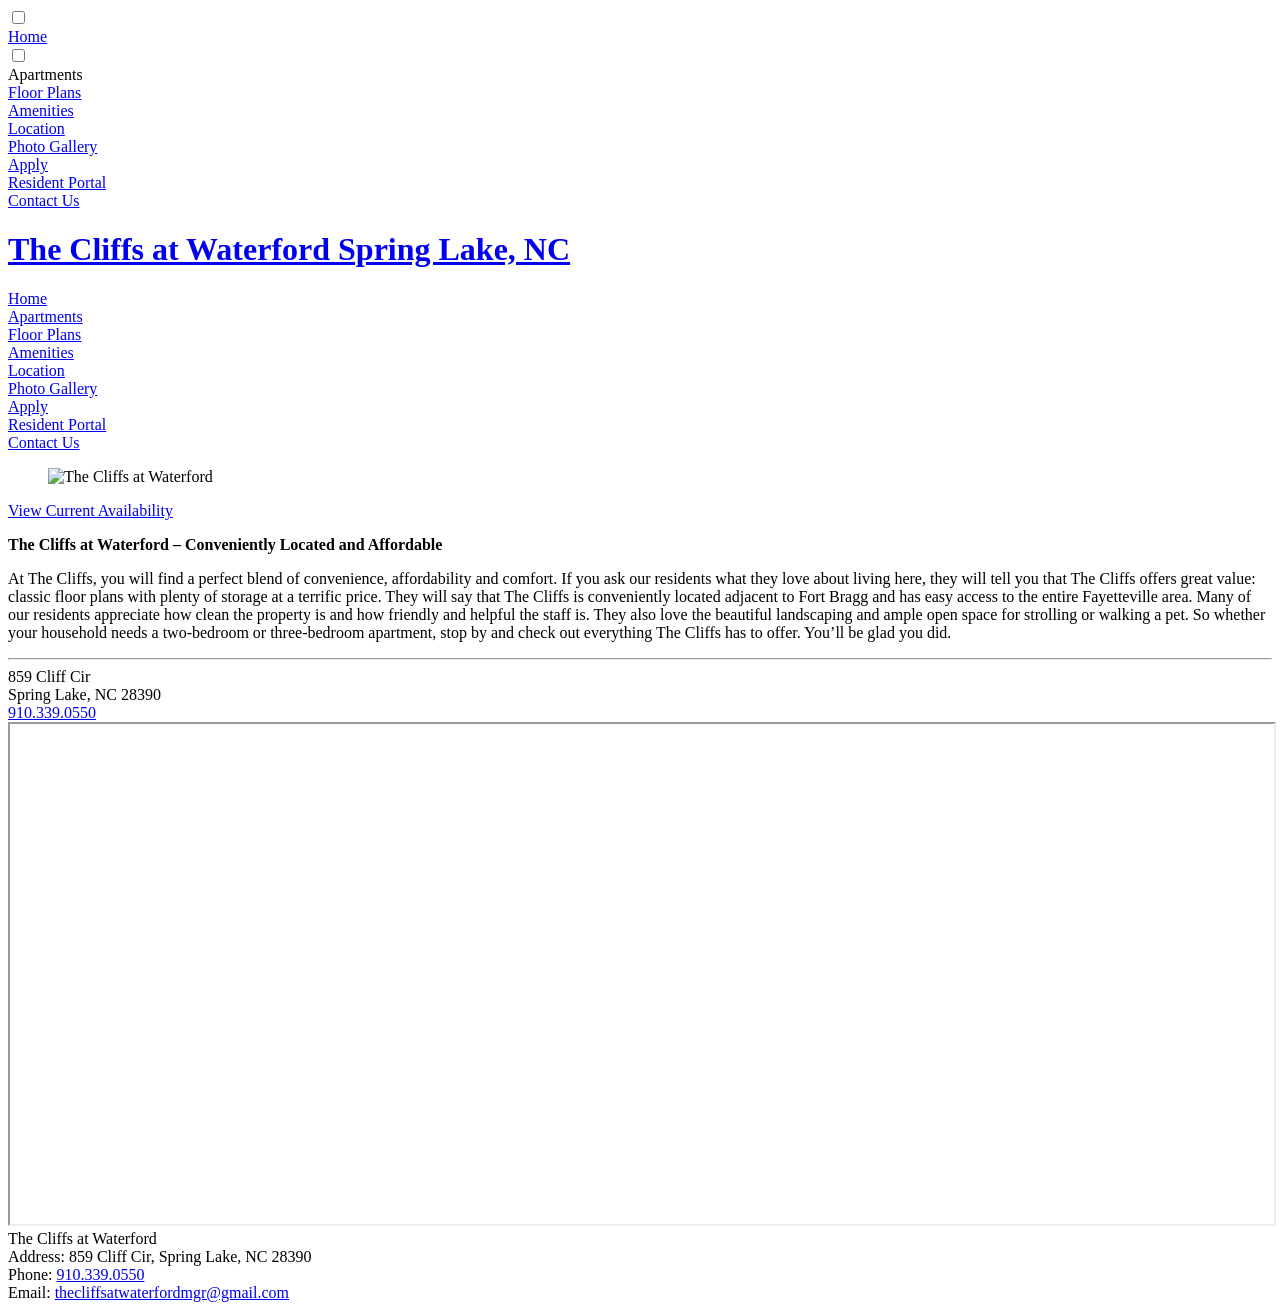
==== docs/index.html @ 9c2c74d5 "update base url and cname" ====
<!DOCTYPE html>
<html lang="en-us"><meta http-equiv="X-UA-Compatible" content="IE=edge,chrome=1">
<meta name="viewport" content="width=device-width, initial-scale=1">
<meta charset="utf-8" />

<title>The Cliffs at Waterford Spring Lake, NC</title>
<meta name="description" content="Welcome to The Cliffs at Waterford, luxury living, conveniently located, affordably priced"/>


<link rel="stylesheet" href="https://cliffsatwaterford.com/sass/main.css">


<link rel="canonical" href="https://cliffsatwaterford.com"/>
<meta itemprop="url" content="https://cliffsatwaterford.com"/>
<meta itemprop="name" content="The Cliffs at Waterford Spring Lake, NC"/>
<meta itemprop="description" content="Welcome to The Cliffs at Waterford, luxury living, conveniently located, affordably priced"/>


<link rel="apple-touch-icon" sizes="180x180" href="/favicon/apple-touch-icon.png">
<link rel="icon" type="image/png" sizes="32x32" href="/favicon/favicon-32x32.png">
<link rel="icon" type="image/png" sizes="16x16" href="/favicon/favicon-16x16.png">
<link rel="manifest" href="/favicon/site.webmanifest">


<meta property="og:url" content="https://cliffsatwaterford.com"/>
<meta property="og:type" content="website"/>
<meta property="og:title" content="The Cliffs at Waterford Spring Lake, NC"/>
<meta property="og:description" content="Welcome to The Cliffs at Waterford, luxury living, conveniently located, affordably priced"/>
<meta property="og:image" content="https://cliffsatwaterford.com/images/TheCliffs.jpg"/>
<meta property="og:locale" content="en-us"/>
<meta property="og:site_name" content="The Cliffs at Waterford Spring Lake, NC"/>


<meta name="twitter:url" content="https://cliffsatwaterford.com"/>
<meta name="twitter:card" content="summary"/>
<meta name="twitter:title" content="The Cliffs at Waterford Spring Lake, NC"/>
<meta name="twitter:description" content="Welcome to The Cliffs at Waterford, luxury living, conveniently located, affordably priced"/>
<body><input type="checkbox" id="ShowSidebarNavigation" class="∆--hide" />
<nav class="SidebarNavigation">
  <label for="ShowSidebarNavigation" class="SidebarNavigation__Closer"></label>
  <div class="SidebarNavigation__Container">
<div class="Navigation NavigationSidebar">
  
    
      <div class="Navigation__LinkContainer">
        <a href="/" class="Navigation__Link Navigation--Active">
          Home
        </a>
      </div>
    
  
    
      <input type="checkbox" id="NavigationSidebar__ParentApartments" name="NavigationSidebar__ExpandParent" class="NavigationSidebar__ExpandRadio ∆--hide" />
      <div class="Navigation__LinkContainer NavigationSidebar__Parent">
        <label for="NavigationSidebar__ParentApartments" class="Navigation__Link NavigationSidebar__ParentLink ∆--clickable">
          Apartments
        </label>
        <div class="NavigationSidebar__ChildrenContainer">
          
          <div class="NavigationSidebar__Child">
            <a href="/apartments/floorplans/" class="Navigation__Link">
            Floor Plans
          </a>
        </div>
        
          <div class="NavigationSidebar__Child">
            <a href="/apartments/amenities/" class="Navigation__Link">
            Amenities
          </a>
        </div>
        
          <div class="NavigationSidebar__Child">
            <a href="/apartments/location/" class="Navigation__Link">
            Location
          </a>
        </div>
        
      </div>
    </div>
    
  
    
      <div class="Navigation__LinkContainer">
        <a href="/gallery/" class="Navigation__Link">
          Photo Gallery
        </a>
      </div>
    
  
    
      <div class="Navigation__LinkContainer">
        <a href="/apply/" class="Navigation__Link">
          Apply
        </a>
      </div>
    
  
    
      <div class="Navigation__LinkContainer">
        <a href="/residents/" class="Navigation__Link">
          Resident Portal
        </a>
      </div>
    
  
    
      <div class="Navigation__LinkContainer">
        <a href="/contact/" class="Navigation__Link Button Button--Bold">
          Contact Us
        </a>
      </div>
    
  
</div>
</div>
</nav>
<header>
  <div class="HeaderContent">
    <a class="HeaderContent__HomeLink" href="/">
      <h1>The Cliffs at Waterford Spring Lake, NC</h1>
    </a>
    <div class="HeaderNavigation__Container">
<div class="Navigation NavigationHeader">
  
    
      <div class="Navigation__LinkContainer">
        <a href="/" class="Navigation__Link Navigation--Active">
          Home
        </a>
      </div>
    
  
    
      <div class="Navigation__LinkContainer">
        <a href="/apartments/floorplans" class="Navigation__Link">
          Apartments
        </a>
        <div class="NavigationHeader__ChildrenContainer">
          
            <div class="NavigationHeader__Child">
              <a href="/apartments/floorplans/" class="Navigation__Link">
                Floor Plans
              </a>
            </div>
          
            <div class="NavigationHeader__Child">
              <a href="/apartments/amenities/" class="Navigation__Link">
                Amenities
              </a>
            </div>
          
            <div class="NavigationHeader__Child">
              <a href="/apartments/location/" class="Navigation__Link">
                Location
              </a>
            </div>
          
        </div>
      </div>
    
  
    
      <div class="Navigation__LinkContainer">
        <a href="/gallery/" class="Navigation__Link">
          Photo Gallery
        </a>
      </div>
    
  
    
      <div class="Navigation__LinkContainer">
        <a href="/apply/" class="Navigation__Link">
          Apply
        </a>
      </div>
    
  
    
      <div class="Navigation__LinkContainer">
        <a href="/residents/" class="Navigation__Link">
          Resident Portal
        </a>
      </div>
    
  
    
      <div class="Navigation__LinkContainer">
        <a href="/contact/" class="Navigation__Link Button Button--Bold">
          Contact Us
        </a>
      </div>
    
  
</div>
</div>
    <label for="ShowSidebarNavigation" class="SidebarNavigation__Opener ∆--clickable">
      <div class="HamburgerIcon"></div>
    </label>
  </div>
</header>
<main class="Main">

<div class="MainContent text-center">
        <figure class="HomePage__BannerImage">
    <img src="/images/TheCliffs.jpg"
         alt="The Cliffs at Waterford"/> 
</figure>


  <a href="/apply/" class="Button Button--Dark">
    View Current Availability
  </a>


<p><strong>The Cliffs at Waterford &ndash; Conveniently Located and Affordable</strong></p>
<p>At The Cliffs, you will find a perfect blend of convenience, affordability and
comfort. If you ask our residents what they love about living here, they will
tell you that The Cliffs offers great value: classic floor plans with plenty of
storage at a terrific price. They will say that The Cliffs is conveniently
located adjacent to Fort Bragg and has easy access to the entire Fayetteville
area. Many of our residents appreciate how clean the property is and how friendly
and helpful the staff is. They also love the beautiful landscaping and ample open
space for strolling or walking a pet. So whether your household needs a two-bedroom
or three-bedroom apartment, stop by and check out everything The Cliffs has to
offer. You’ll be glad you did.</p>
<hr>
<div class="ContactInfo">
  <div>859 Cliff Cir</div>
  <div>Spring Lake, NC 28390</div>
  
    <div>
      <a class="ContactInfo--Normal" href="tel:910.339.0550">910.339.0550</a>
    </div>
  
</div>

<iframe
    src="https://www.google.com/maps/embed/v1/place?key=AIzaSyDU3vr9H2kUSnkmkvgWmxSNNl60NbV8U9Q&amp;q=The%20Cliffs%20at%20Waterford%20Spring%20Lake%20NC&amp;zoom=14"
    width="100%"
    height="500px"
    class="IFrame--AddBorder">
</iframe>


      </div>
    </main><footer>
  <div class="FooterContent">
    <div class="FooterContent--Bold FooterContent--Large">
      The Cliffs at Waterford
    </div>
    <div>
      
        <span class="FooterContent--Bold">Address:</span>
          859 Cliff Cir, Spring Lake, NC 28390
      
    </div>
    <div rel="tel">
      
        <span class="FooterContent--Bold">Phone:</span>
        <a class="FooterContent--Normal" href="tel:910.339.0550">910.339.0550</a>
      
    </div>
    <div>
      
        <span class="FooterContent--Bold">Email:</span>
        <a class="FooterContent--Normal" href="mailto:thecliffsatwaterfordmgr@gmail.com">thecliffsatwaterfordmgr@gmail.com</a>
      
    </div>
  </div>
</footer>
</body>
</html>
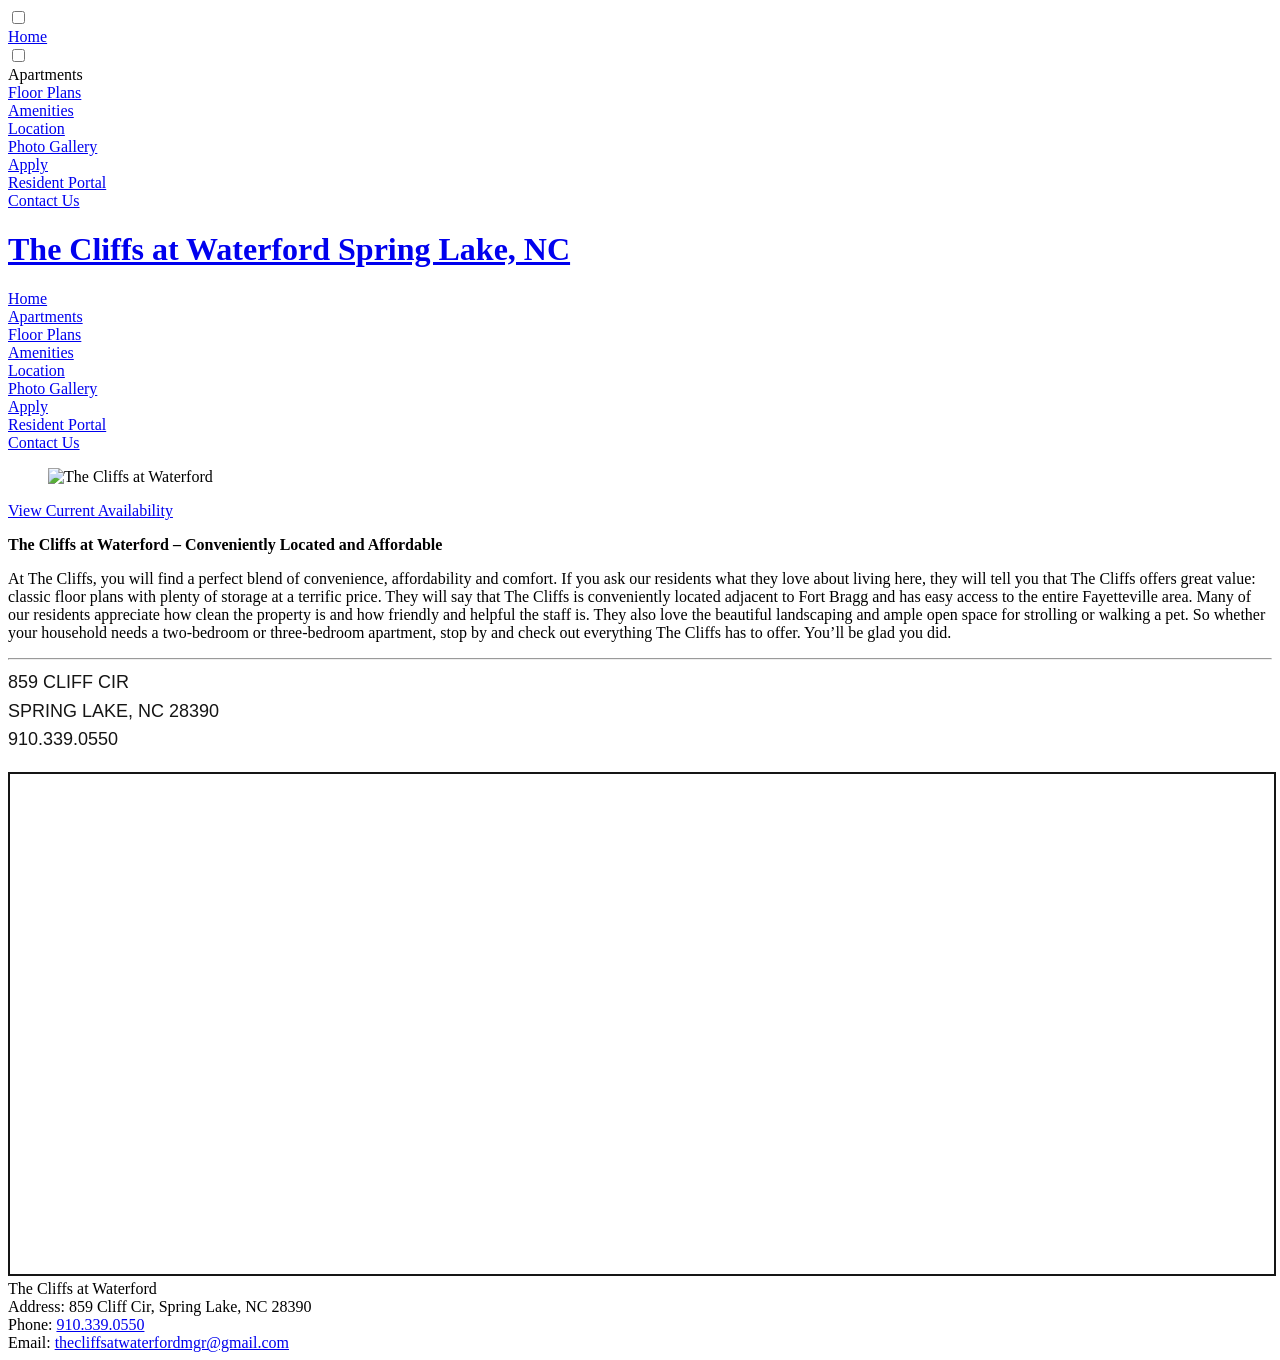
==== commit 135fea86: "update to newer theme" ====
--- a/docs/index.html
+++ b/docs/index.html
@@ -105,7 +105,7 @@
   
     
       <div class="Navigation__LinkContainer">
-        <a href="/contact/" class="Navigation__Link Button Button--Bold">
+        <a href="/contact/" class="Navigation__Link Button Button--Secondary Button--Rounded">
           Contact Us
         </a>
       </div>
@@ -185,7 +185,7 @@
   
     
       <div class="Navigation__LinkContainer">
-        <a href="/contact/" class="Navigation__Link Button Button--Bold">
+        <a href="/contact/" class="Navigation__Link Button Button--Secondary Button--Rounded">
           Contact Us
         </a>
       </div>
@@ -201,13 +201,18 @@
 <main class="Main">
 
 <div class="MainContent text-center">
-        <figure class="HomePage__BannerImage">
+        <figure class="FigureImage__Banner">
     <img src="/images/TheCliffs.jpg"
          alt="The Cliffs at Waterford"/> 
 </figure>
 
 
-  <a href="/apply/" class="Button Button--Dark">
+
+
+
+
+
+  <a href="/apply/" class="Button Button--Primary Button--Solid">
     View Current Availability
   </a>
 
@@ -224,6 +229,13 @@
 or three-bedroom apartment, stop by and check out everything The Cliffs has to
 offer. You’ll be glad you did.</p>
 <hr>
+
+
+
+
+  <style>.ContactInfo{font-family:nunito,sans-serif;text-transform:uppercase;text-align:left;font-size:18px;line-height:1.6em;color:#151515;padding-bottom:1em}.ContactInfo--Normal,.ContactInfo--Normal a{text-decoration:none;color:#151515}</style>
+
+
 <div class="ContactInfo">
   <div>859 Cliff Cir</div>
   <div>Spring Lake, NC 28390</div>
@@ -233,6 +245,13 @@
     </div>
   
 </div>
+
+
+
+
+
+  <style>.IFrame--AddBorder{border:2px solid #151515}</style>
+
 
 <iframe
     src="https://www.google.com/maps/embed/v1/place?key=AIzaSyDU3vr9H2kUSnkmkvgWmxSNNl60NbV8U9Q&amp;q=The%20Cliffs%20at%20Waterford%20Spring%20Lake%20NC&amp;zoom=14"
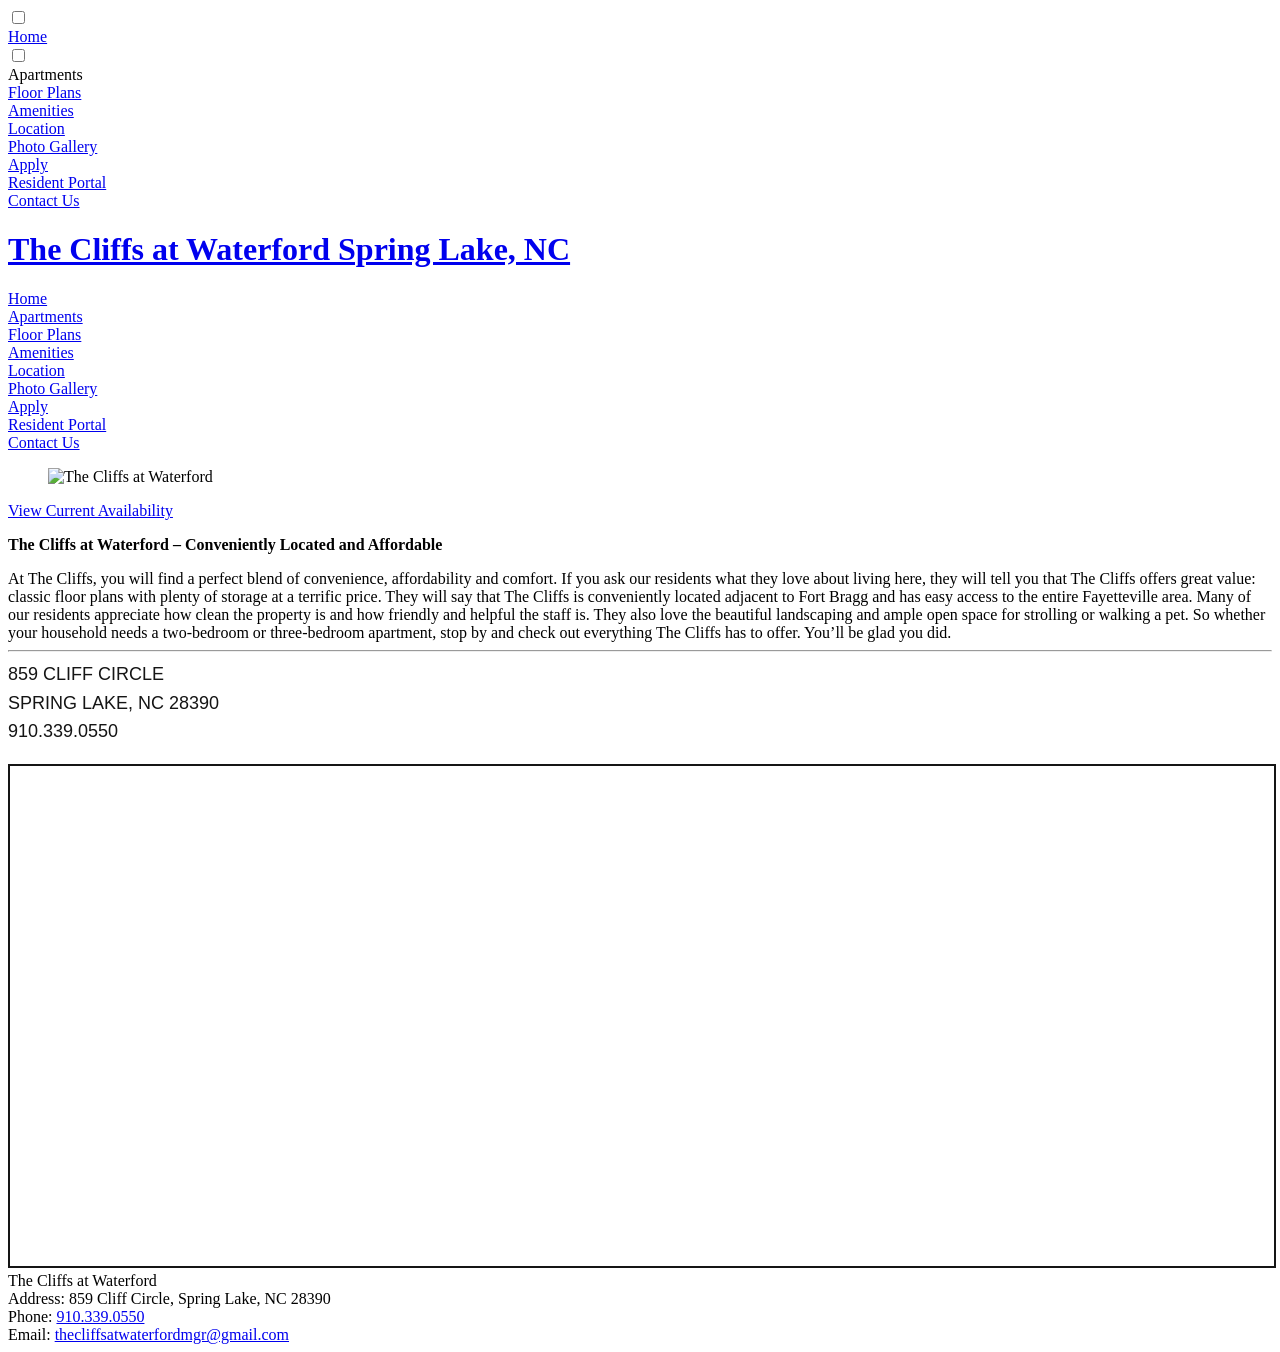
==== commit ca00b897: "minor updates" ====
--- a/docs/index.html
+++ b/docs/index.html
@@ -218,16 +218,12 @@
 
 
 <p><strong>The Cliffs at Waterford &ndash; Conveniently Located and Affordable</strong></p>
-<p>At The Cliffs, you will find a perfect blend of convenience, affordability and
-comfort. If you ask our residents what they love about living here, they will
-tell you that The Cliffs offers great value: classic floor plans with plenty of
-storage at a terrific price. They will say that The Cliffs is conveniently
-located adjacent to Fort Bragg and has easy access to the entire Fayetteville
-area. Many of our residents appreciate how clean the property is and how friendly
-and helpful the staff is. They also love the beautiful landscaping and ample open
-space for strolling or walking a pet. So whether your household needs a two-bedroom
-or three-bedroom apartment, stop by and check out everything The Cliffs has to
-offer. You’ll be glad you did.</p>
+<div class="text-justify">
+  
+  At The Cliffs, you will find a perfect blend of convenience, affordability and comfort. If you ask our residents what they love about living here, they will tell you that The Cliffs offers great value: classic floor plans with plenty of storage at a terrific price. They will say that The Cliffs is conveniently located adjacent to Fort Bragg and has easy access to the entire Fayetteville area. Many of our residents appreciate how clean the property is and how friendly and helpful the staff is. They also love the beautiful landscaping and ample open space for strolling or walking a pet. So whether your household needs a two-bedroom or three-bedroom apartment, stop by and check out everything The Cliffs has to offer. You’ll be glad you did.
+
+</div>
+
 <hr>
 
 
@@ -237,7 +233,7 @@
 
 
 <div class="ContactInfo">
-  <div>859 Cliff Cir</div>
+  <div>859 Cliff Circle</div>
   <div>Spring Lake, NC 28390</div>
   
     <div>
@@ -270,7 +266,7 @@
     <div>
       
         <span class="FooterContent--Bold">Address:</span>
-          859 Cliff Cir, Spring Lake, NC 28390
+          859 Cliff Circle, Spring Lake, NC 28390
       
     </div>
     <div rel="tel">
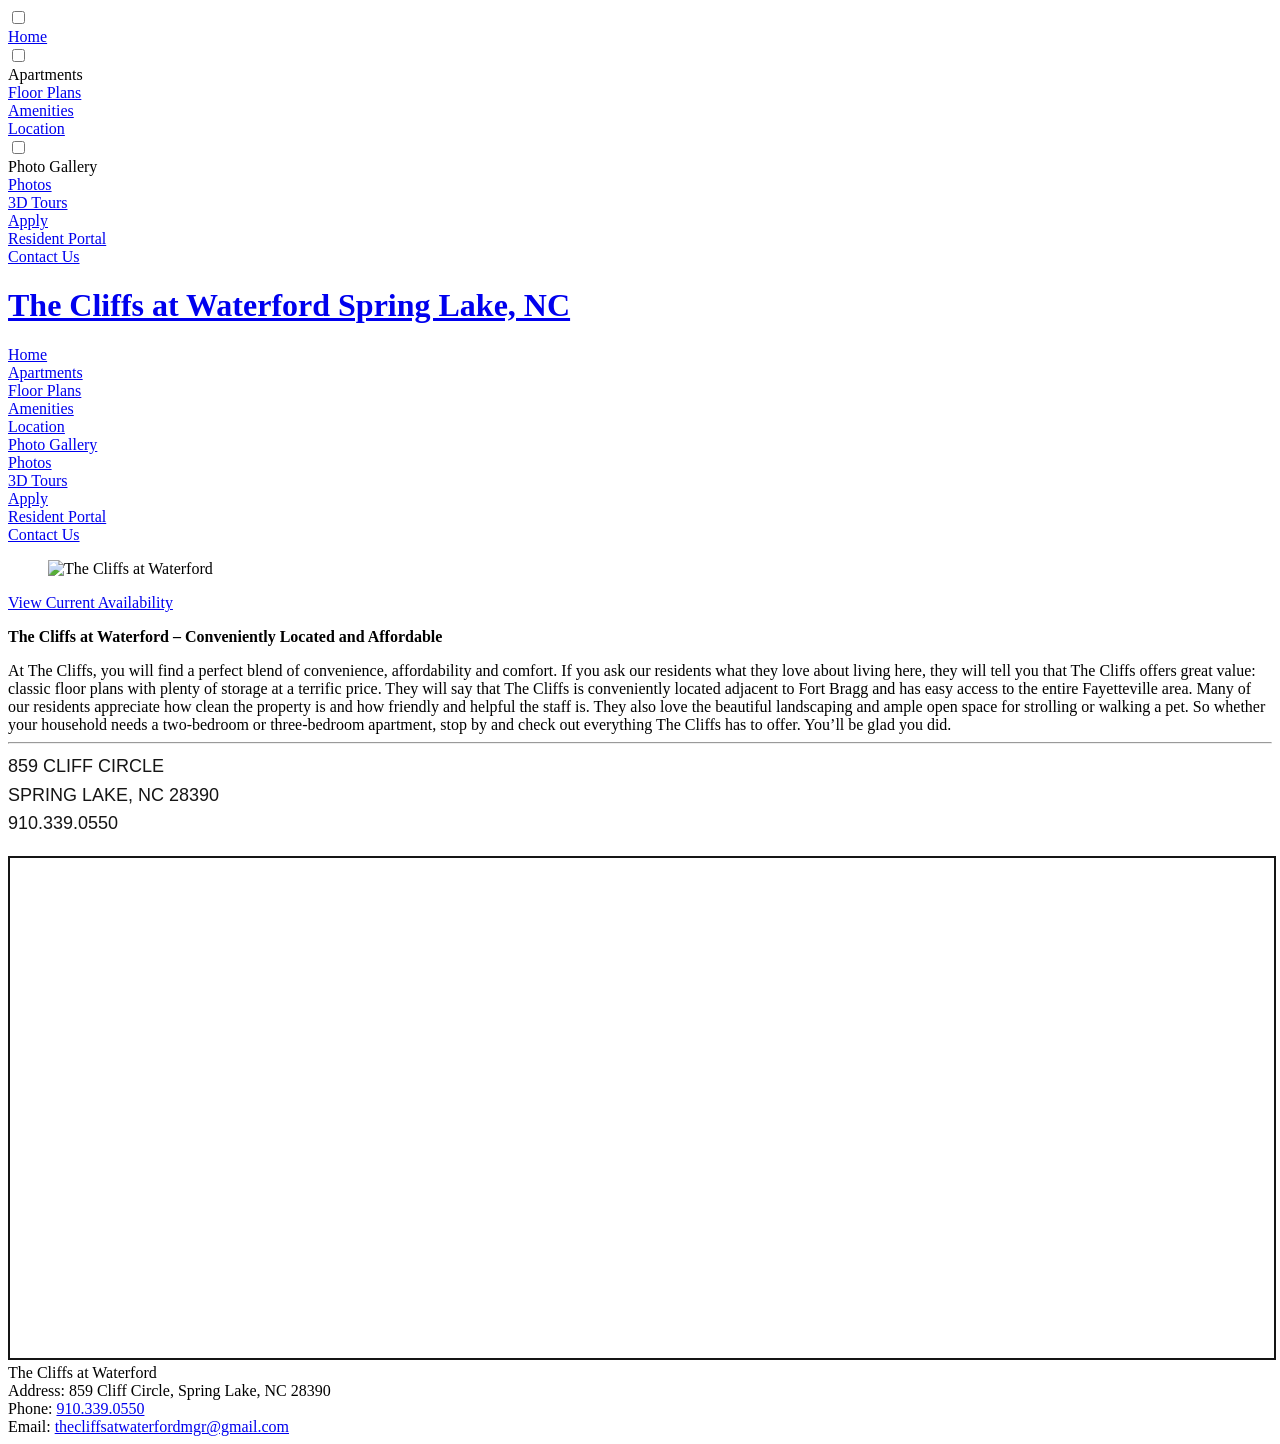
==== commit 054d2652: "Add virtual tours" ====
--- a/docs/index.html
+++ b/docs/index.html
@@ -80,11 +80,27 @@
     
   
     
-      <div class="Navigation__LinkContainer">
-        <a href="/gallery/" class="Navigation__Link">
+      <input type="checkbox" id="NavigationSidebar__ParentPhoto Gallery" name="NavigationSidebar__ExpandParent" class="NavigationSidebar__ExpandRadio ∆--hide" />
+      <div class="Navigation__LinkContainer NavigationSidebar__Parent">
+        <label for="NavigationSidebar__ParentPhoto Gallery" class="Navigation__Link NavigationSidebar__ParentLink ∆--clickable">
           Photo Gallery
-        </a>
-      </div>
+        </label>
+        <div class="NavigationSidebar__ChildrenContainer">
+          
+          <div class="NavigationSidebar__Child">
+            <a href="/media/gallery/" class="Navigation__Link">
+            Photos
+          </a>
+        </div>
+        
+          <div class="NavigationSidebar__Child">
+            <a href="/media/tours/" class="Navigation__Link">
+            3D Tours
+          </a>
+        </div>
+        
+      </div>
+    </div>
     
   
     
@@ -161,9 +177,24 @@
   
     
       <div class="Navigation__LinkContainer">
-        <a href="/gallery/" class="Navigation__Link">
+        <a href="/media/gallery" class="Navigation__Link">
           Photo Gallery
         </a>
+        <div class="NavigationHeader__ChildrenContainer">
+          
+            <div class="NavigationHeader__Child">
+              <a href="/media/gallery/" class="Navigation__Link">
+                Photos
+              </a>
+            </div>
+          
+            <div class="NavigationHeader__Child">
+              <a href="/media/tours/" class="Navigation__Link">
+                3D Tours
+              </a>
+            </div>
+          
+        </div>
       </div>
     
   
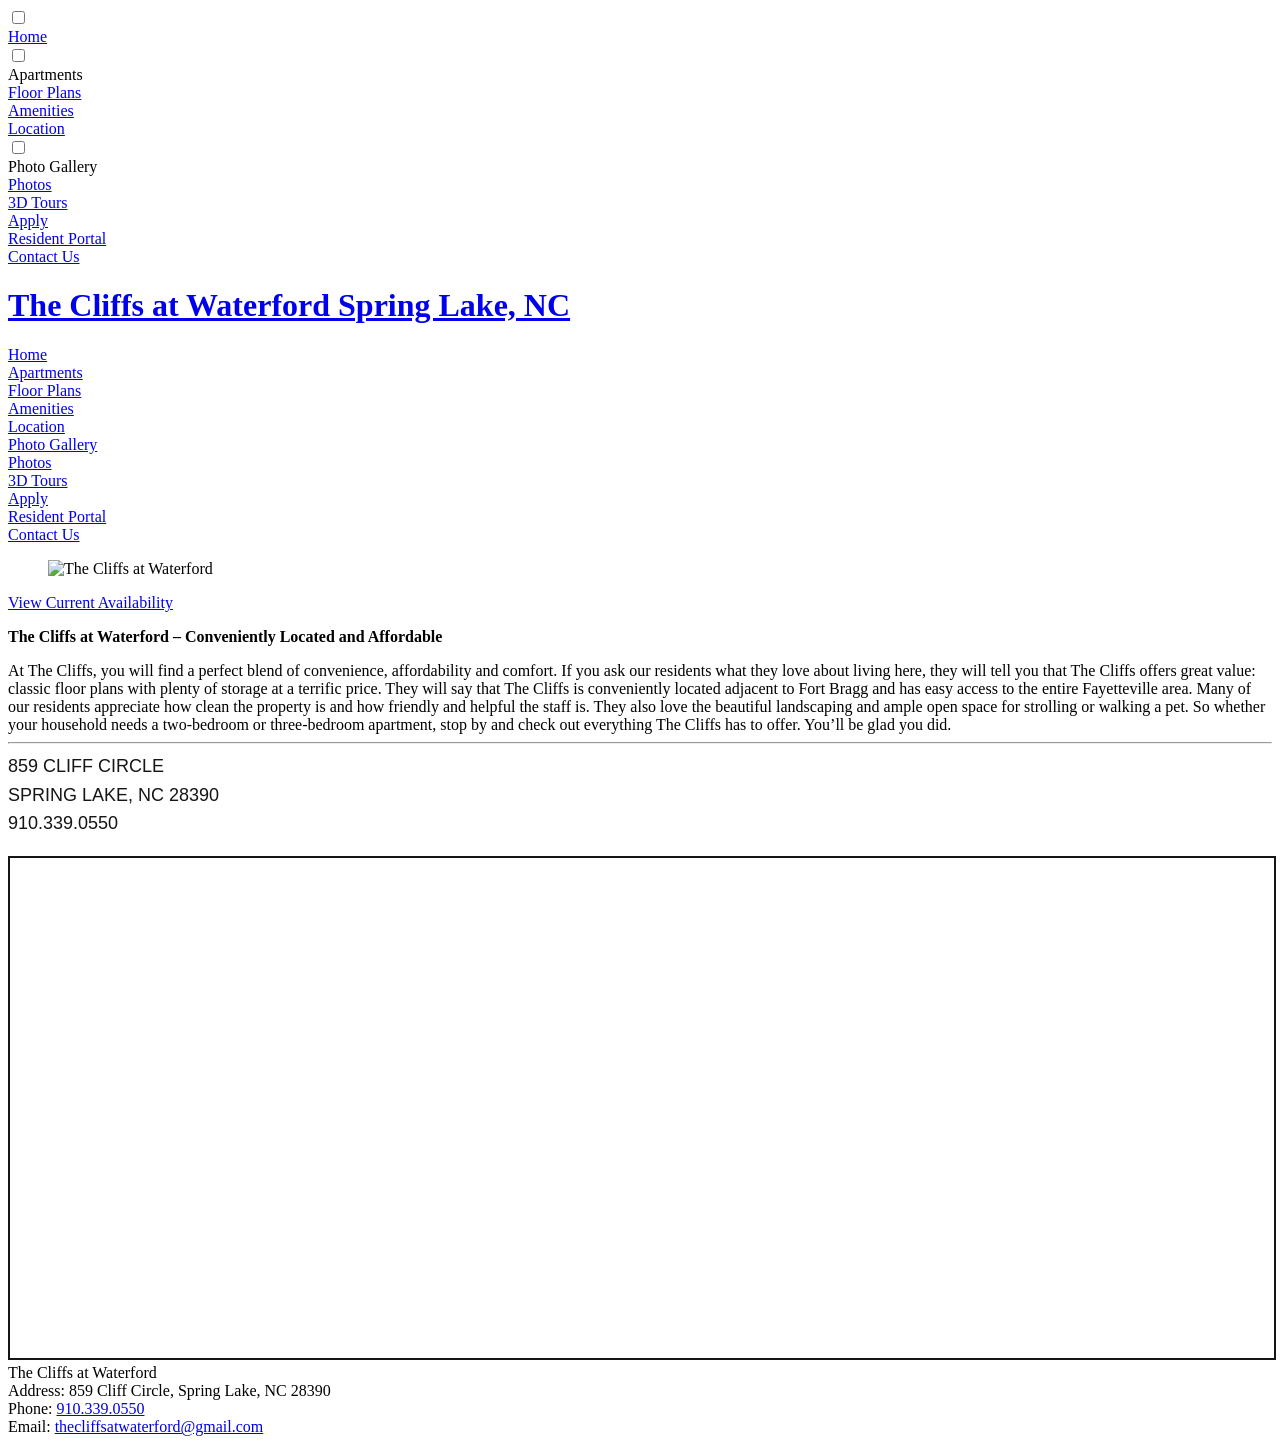
==== commit 3d964e52: "update the email address" ====
--- a/docs/index.html
+++ b/docs/index.html
@@ -232,9 +232,8 @@
 <main class="Main">
 
 <div class="MainContent text-center">
-        <figure class="FigureImage__Banner">
-    <img src="/images/TheCliffs.jpg"
-         alt="The Cliffs at Waterford"/> 
+        <figure class="FigureImage__Banner"><img src="/images/TheCliffs.jpg"
+         alt="The Cliffs at Waterford"/>
 </figure>
 
 
@@ -309,7 +308,7 @@
     <div>
       
         <span class="FooterContent--Bold">Email:</span>
-        <a class="FooterContent--Normal" href="mailto:thecliffsatwaterfordmgr@gmail.com">thecliffsatwaterfordmgr@gmail.com</a>
+        <a class="FooterContent--Normal" href="mailto:thecliffsatwaterford@gmail.com">thecliffsatwaterford@gmail.com</a>
       
     </div>
   </div>
